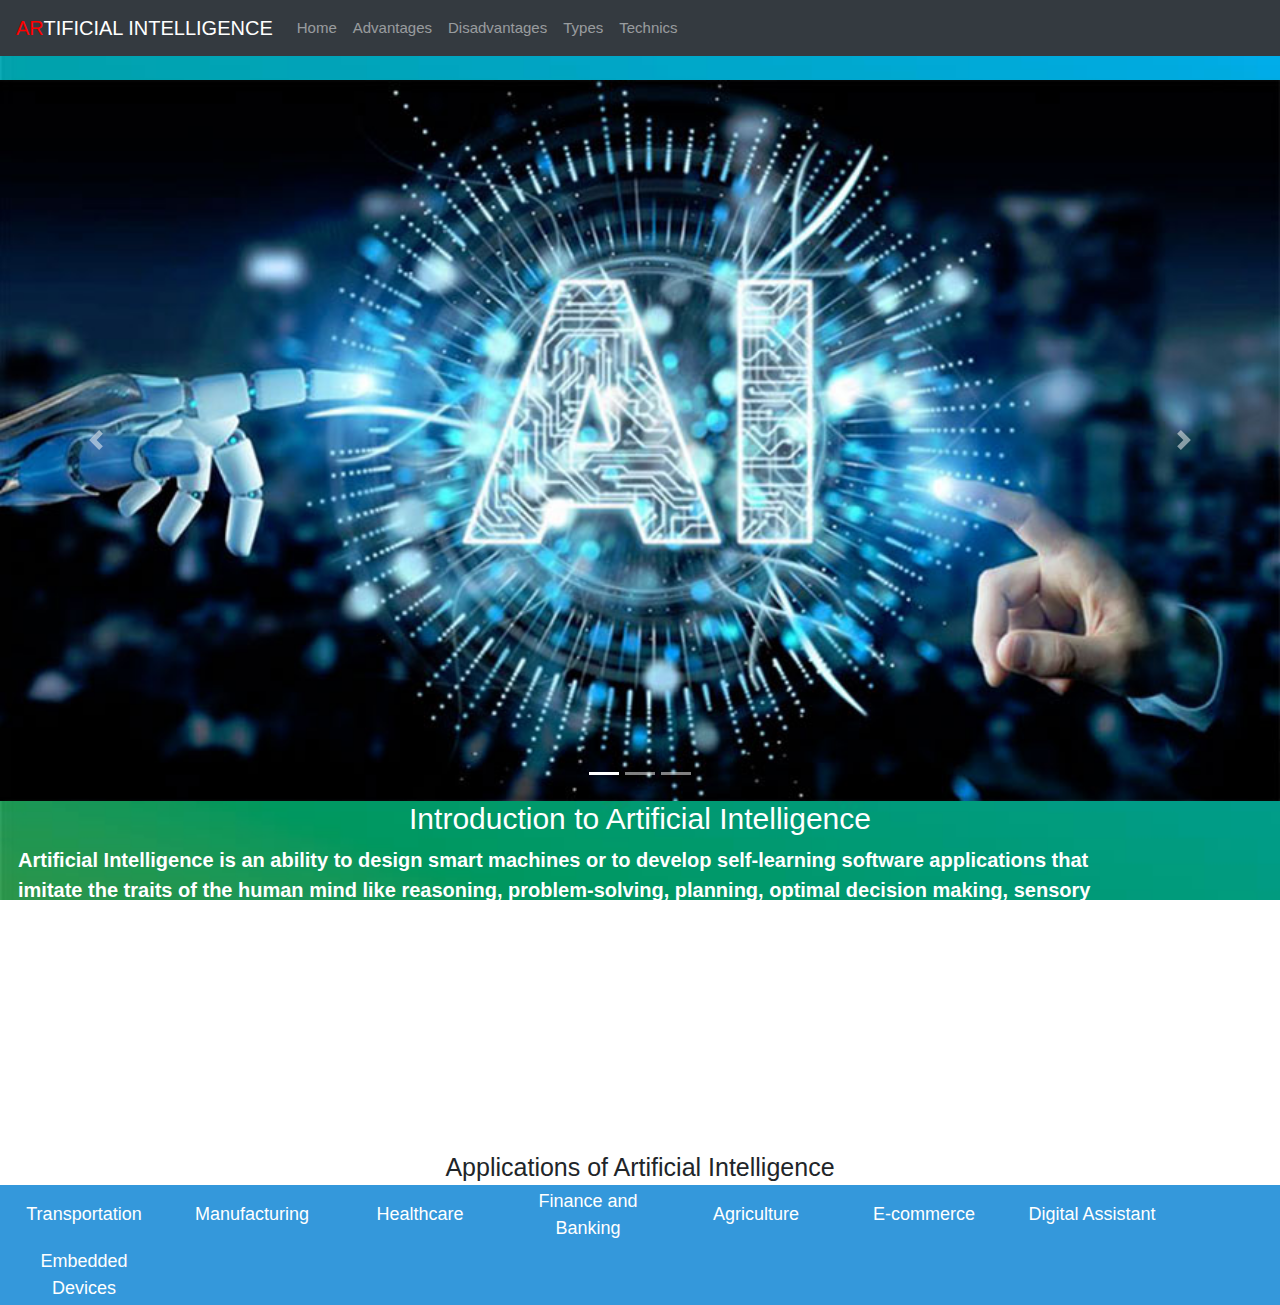
==== index.html @ 90e902fc "Add files via upload" ====
<!DOCTYPE html>
<html>
  <head>
    <meta charset="utf-8">
    <meta name="viewport" content="width=device-width, initial-scale=1.0">
    <meta http-equiv="X-UA-Compatible" content="ie=edge">
    <title>artificial Intelligencce</title>
	<link rel="stylesheet" href="https://maxcdn.bootstrapcdn.com/bootstrap/4.5.0/css/bootstrap.min.css">
    <link rel="stylesheet" href="css/style.css">
  </head>
  <body>
    <nav class="navbar navbar-expand-md navbar-dark bg-dark navbar-fixed-top">
  <a class="navbar-brand" href="index.html"><span>AR</span>TIFICIAL INTELLIGENCE</a>
  <button class="navbar-toggler" type="button" data-toggle="collapse" data-target="#navbar"
  aria-controls="navbarSupportedContent" aria-expanded="false" aria-label="Toggle navigation">
    <span class="navbar-toggler-icon"></span>
  </button>
  <div class="collapse navbar-collapse" id="navbar">
    <ul class="navbar-nav mr-auto">
      <li class="nav-item ">
        <a class="nav-link" href="index.html">Home <span class="sr-only">(current)</span></a>
      </li>
      <li class="nav-item">
        <a class="nav-link" href="advantages.html">Advantages</a>
      </li>
	  <li class="nav-item">
        <a class="nav-link" href="disadvantages.html">Disadvantages</a>
      </li>
	  <li class="nav-item">
        <a class="nav-link" href="types.html">Types</a>
      </li>
	  <li class="nav-item">
        <a class="nav-link" href="technics.html">Technics</a>
      </li>
    </ul>
  </div>
  </nav>
  <div id="carouselExampleIndicators" class="carousel slide" data-ride="carousel">
  <ol class="carousel-indicators">
    <li data-target="#carouselExampleIndicators" data-slide-to="0" class="active"></li>
    <li data-target="#carouselExampleIndicators" data-slide-to="1"></li>
    <li data-target="#carouselExampleIndicators" data-slide-to="2"></li>
  </ol>
  <div class="carousel-inner">
    <div class="carousel-item active">
      <img src="images/a.jpg" class="d-block w-100" alt="...">
    </div>
    <div class="carousel-item">
      <img src="images/b.jpg" class="d-block w-100" alt="...">
    </div>
    <div class="carousel-item">
      <img src="images/c.jpg" class="d-block w-100" alt="...">
    </div>
	 <div class="carousel-item">
      <img src="images/e.jpg" class="d-block w-100" alt="...">
    </div>
  </div>
  <a class="carousel-control-prev" href="#carouselExampleIndicators" role="button" data-slide="prev">
    <span class="carousel-control-prev-icon" aria-hidden="true"></span>
    <span class="sr-only">Previous</span>
  </a>
  <a class="carousel-control-next" href="#carouselExampleIndicators" role="button" data-slide="next">
    <span class="carousel-control-next-icon" aria-hidden="true"></span>
    <span class="sr-only">Next</span>
  </a>
</div>
   <div class="section">
      <h2>Introduction to Artificial Intelligence</h2>
      <p>Artificial Intelligence is an ability to design smart
	  machines or to develop self-learning software applications that
        <br>imitate the traits of the human mind like reasoning, 
		problem-solving, planning, optimal decision making, sensory
         <br>perceptions etc.  The capacity of artificial 
		 intelligent approaches to outperform human actions 
		 in terms of knowledge
         <br> discovery gained the attention of business and
		 research communities all over the world and this field of study
         <br>witnessed rapid progress in the past two decades. </p>
         <p>The field of AI was first coined in the year 1956 
		 by John McCarthy to distinguish it from cybernetics.
           <br> Four leaders in AI became the founders of AI 
		   and by the year 1959, computers were performing better checker
           <br>strategies than humans. Artificial Intelligence
		   is used in diverse fields such as Cybersecurity, military, government agencies,
           <br> Advertisement, Automations, etc.</p>
    </div>
	
	<div class="ab">
      <h1>Applications of Artificial Intelligence</h1>
    </div>
    <section id="tabs">
      <div class="tab">
        <div class="buttoncontainer">
<button class="tablinks" onclick="openApplication(event, 'Transportation')">Transportation</button>
<button class="tablinks" onclick="openApplication(event, 'Manufacturing')">Manufacturing</button>
<button class="tablinks" onclick="openApplication(event,'Healthcare')">Healthcare</button>
<button class="tablinks" onclick="openApplication(event, 'Finance and Banking')">Finance and Banking</button>
<button class="tablinks" onclick="openApplication(event, 'Agriculture')">Agriculture</button>
<button class="tablinks" onclick="openApplication(event, 'E-commerce')">E-commerce</button>
<button class="tablinks" onclick="openApplication(event, 'Digital Assistant')">Digital Assistant</button>
<button class="tablinks" onclick="openApplication(event, 'Embedded Devices')">Embedded Devices</button>
</div>
</div>

<!-- Tab content -->
<div id="Transportation" class="tabcontent" >
  <h3>Transportation</h3>
  <ol>
  <li>Drivers are facilitated with AI features like self-parking, 
  advanced cruise controls to assist them.</li>
<li>AI techniques are used in improving traffic management 
system that reduces wait times, fuel consumption and emissions by 25%</li>
  <li>Automatic transmission system</li>
  <li>A driverless (Autonomous) car is in a pilot stage.</li>
</ol>
</div>
<div id="Manufacturing" class="tabcontent">
  <h3>Manufacturing</h3>
  <ol>
  <li>Robot in manufacturing in non-ergonomic conditions.</li>
    <li>Predictive smart maintenance to avoid production loss</li>
      <li>Early alert on probable quality issues in manufacturing 
	  line due to machine behavior or raw material quality etc.,</li>
    </ol>
</div>
<div id="Healthcare" class="tabcontent">
  <h3>Healthcare</h3>
  <ol>
  <li>Faster diagnosis using patient’s health data and other related data (IBM’s Watson)</li>
  <li>Medical images scanning for the detection of diseases.</li>
  <li>Clinical Decision support system using data mining</li>
  <li>Robot to do repetitive jobs in surgery and patient care</li>
</ol>
</div>
<div id="Finance and Banking" class="tabcontent">
  <h3>Finance and Banking</h3>
  <ol>
    <li>Measuring creditworthiness of clients and risk-free 
	loan disbursement using data from social media and other sources.</li>
    <li>The investment decision of financial institutions is assisted by AI engines.</li>
    <li>Algorithmic trading, complex AI systems, is used in automating trading decision making.</li>
  </ol>
</div>
<div id="Agriculture" class="tabcontent" >
  <h3>Agriculture</h3>
  <ol>
    <li>AI techniques to increase the yield of crops and suggest 
	methods to increase efficiency in farming.</li>
    <li>Monitoring crop and soil condition to track the health of crops</li>
    <li>Data inputs to farmers on changes in weather conditions, 
	market environment to plant their crops.</li>
  </ol>
</div>
<div id="E-commerce" class="tabcontent">
  <h3>E-commerce</h3>
  <ol>
    <li>Visual Search to identify items to shop</li>
    <li>Chatbot to provide information contents</li>
    <li>Automatic display of products based on browsing history</li>
  </ol>
</div>
<div id="Digital Assistant" class="tabcontent">
  <h3>Digital Assistant</h3>
  <p>oice recognition applications are popular in the public domain and there are many digital
    assistant platforms in the market that interacts with people and provide information contents
    as per their need on anything on earth. Siri (Apple), Alexa (Amazon), Google Now, Cortana (Microsoft),
    Facebook messenger, Blackberry Assistant, Teneo,  Speaktoit Assistant, Hound and Braina are the most popular
     digital assistant software platforms.  This software is either built into end-user devices like phone and tablet
      or marketed as separate gadgets like Amazon Echo, Google Home, etc.</p>
</div>
<div id="Embedded Devices" class="tabcontent">
  <h3>Embedded Devices</h3>
  <p>AI applications are embedded into connected devices like machines, fridge, A/c units, electrical fittings and
    making them smarter. People can interact with these devices and activate and deactivate them remotely and these
    devices can talk to other systems and perform certain functions.</p>
</div>
</div>

  
<!-- jQuery library -->
<script src="https://ajax.googleapis.com/ajax/libs/jquery/3.5.1/jquery.min.js"></script>

<!-- Popper JS -->
<script src="https://cdnjs.cloudflare.com/ajax/libs/popper.js/1.16.0/umd/popper.min.js"></script>

<!-- Latest compiled JavaScript -->
<script src="https://maxcdn.bootstrapcdn.com/bootstrap/4.5.0/js/bootstrap.min.js"></script>
</body>
<script src="scripts/homescript.js"></script>

  </body>
</html>
---- css/style.css ----
body{
  font-family: arial;
  font-size: 15px;
  line-height: 1.5;
  padding:0;
  margin:0;
  background-color: white;
  background-image: url('../images/frt.jpg');
  background-repeat: no-repeat;
  background-attachment:fixed;
  background-size:cover;
  margin-top:80px;
  }
  .navbar{
	  position:fixed;
	  width:100%;
	margin-top:-80px;
  }
.section h2 {
  font-size: 30px;
  color:white;
text-align:center;
}
.navbar li a:hover,
.navbar li a:focus{
	background:red;
}
.navbar-brand span{
	color:red;
}
.section p{
  font-size:20px;
  color:white;
  margin-left:18px;
  font-weight:bolder;
}
.container h2{
  text-align:center;
  font-size:30px;
}
.container img{
  width:70%;
}
.ab{
  background-color:white;
  padding:20px;
}
.ab h1{
	font-size:25px;
	text-align:center;
	margin-top:-15px;
}
#tabs{
  float:left;
}
#tabs .tab {
  overflow: hidden;
  margin-top: -25px;
background-color:#3498DB;
}
#tabs .tab .buttoncontainer button {
  background-color: inherit;
  float: left;
  border: none;
  outline: none;
  cursor: pointer;
  transition: 0.3s;
  font-size:18px;
  height:60px;
  width:168px;
  color:white;
}
#tabs .tab .buttoncontainer button:hover {
  background-color: blue;
}
#tabs .tabcontent{
  height:5px;
  padding-top:0px;
  display:none;
  padding-left:10px;
  margin-right:100px;
  font-size:20px;
  font-weight: bold;
  color:#FDFEFE ;
  background-size: cover;
}
#tabs #Transportation .tabcontent{
  background-color: gray;
}
.classification h2{
	margin-left:60px;
	font-size:30px;
}
.classification p{
	font-size:20px;
	
}
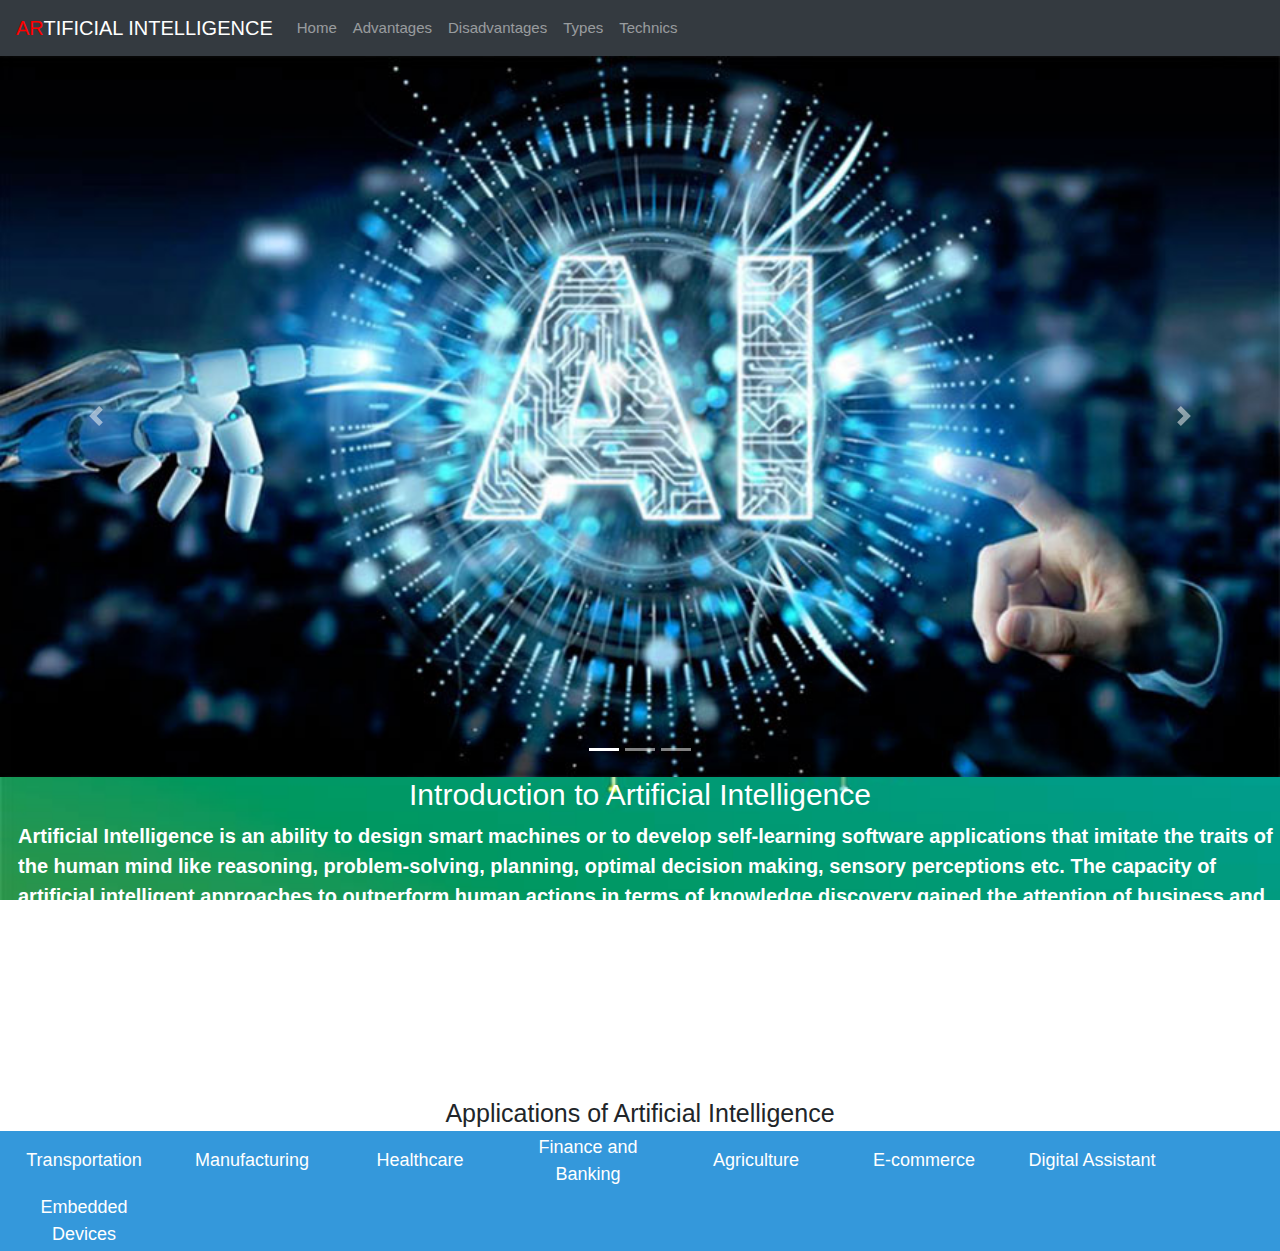
==== commit b8128990: "Update index.html" ====
--- a/index.html
+++ b/index.html
@@ -68,14 +68,14 @@
       <h2>Introduction to Artificial Intelligence</h2>
       <p>Artificial Intelligence is an ability to design smart
 	  machines or to develop self-learning software applications that
-        <br>imitate the traits of the human mind like reasoning, 
+        imitate the traits of the human mind like reasoning, 
 		problem-solving, planning, optimal decision making, sensory
-         <br>perceptions etc.  The capacity of artificial 
+         perceptions etc. The capacity of artificial 
 		 intelligent approaches to outperform human actions 
 		 in terms of knowledge
-         <br> discovery gained the attention of business and
+         discovery gained the attention of business and
 		 research communities all over the world and this field of study
-         <br>witnessed rapid progress in the past two decades. </p>
+         witnessed rapid progress in the past two decades. </p>
          <p>The field of AI was first coined in the year 1956 
 		 by John McCarthy to distinguish it from cybernetics.
            <br> Four leaders in AI became the founders of AI 
--- a/css/style.css
+++ b/css/style.css
@@ -12,7 +12,6 @@
   margin-top:80px;
   }
   .navbar{
-	  position:fixed;
 	  width:100%;
 	margin-top:-80px;
   }
@@ -78,7 +77,7 @@
   padding-top:0px;
   display:none;
   padding-left:10px;
-  margin-right:100px;
+  margin-right:10px;
   font-size:20px;
   font-weight: bold;
   color:#FDFEFE ;
